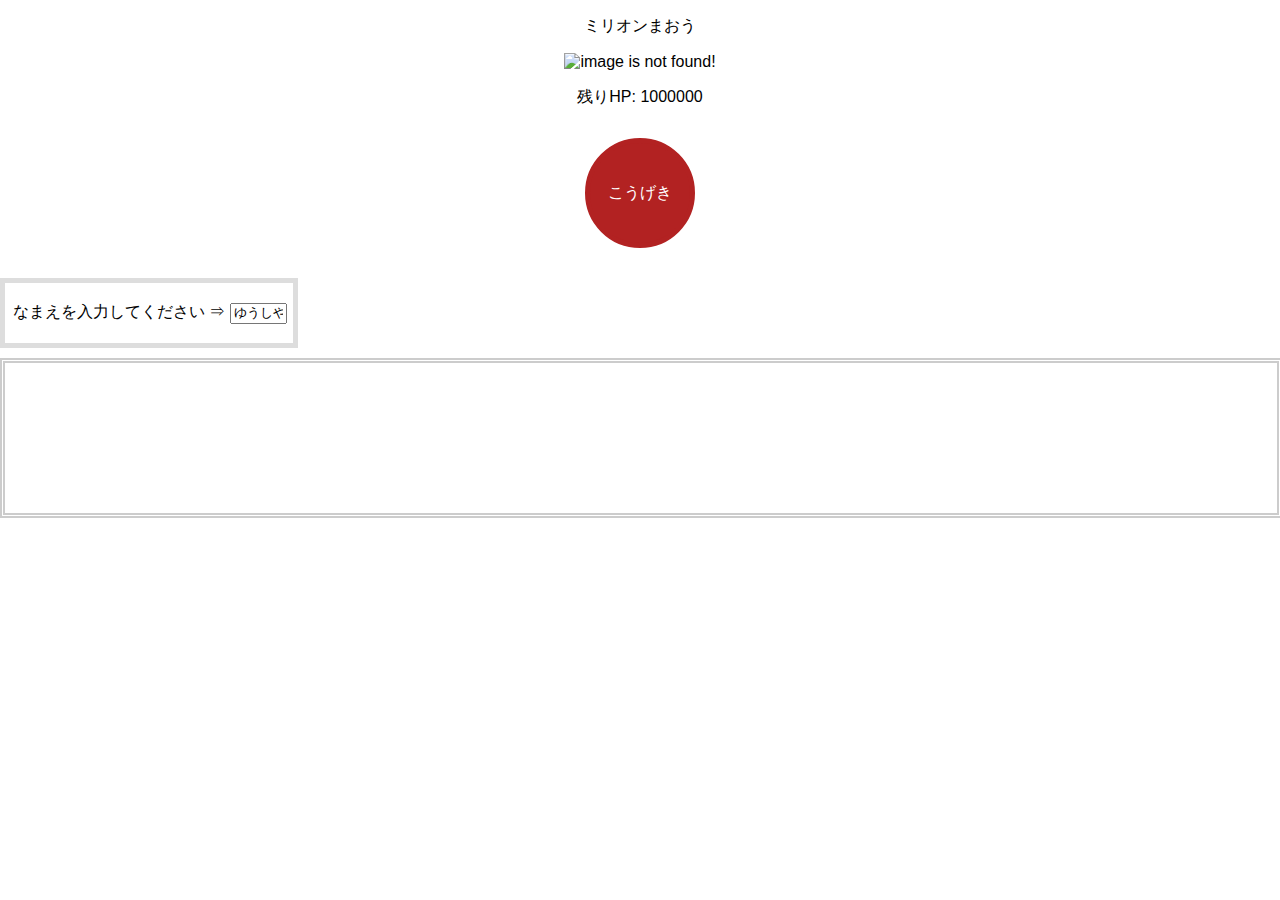
==== index.html @ bbbc60eb "first" ====
<!doctype html>
<html lang="ja">
<head>
	<meta charset="UTF-8">
	<title>ミリオンまおう</title>
	<script src="http://cdn.mlkcca.com/v0.2.8/milkcocoa.js"></script>
	<script src="main.js"></script>
	<link rel="stylesheet" type="text/css" href="million.css" media="all">
</head>
<body>
	<div id="container">
		<p><font id="title">ミリオンまおう</font></p>
		<p><img id="mao" border="0" src="/mao.png" width="400" height="400" alt="image is not found!"></p>
		<p><font>残りHP: </font><font id="count">1000000</font></p>
		<p class="button" onClick="clickEvent()">こうげき</p>
	</div>
	<div id="profile">
		<p>なまえを入力してください ⇒ <input type="text" id="name" size="4" value="ゆうしや"></p>
	</div>
	<div id="console">
		<ul id="board"></ul>
	</div>
</body>
</html>
---- million.css ----
body {
	background-color: white;
	color: black;
	margin: 0 auto;
	padding:0;
	font-family: Verdana, sans-serif;
}

div#container {
	text-align: center;
}

.button {
	background: #b22222;
	border-style: solid;
	border-width: thick;
	border-color: #b22222;
	width: 100px;
	height: 100px;
	line-height: 100px;
	margin: 30px auto;
	color: #ffffff;
	border-radius: 50%;
	cursor: pointer;
	-webkit-translation: all 0.2s;
	-moz-translation: all 0.2s;
	-ms-translation: all 0.2s;
	-o-translation: all 0.2s;
	translation: all 0.2s;
}

.button:active {
	background: white;
	color: #b22222;
}

div#profile {
	margin-left: 0px;
	margin-bottom: 10px;
	padding-left: 8px;
	padding-top: 3px;
	padding-bottom: 3px;
	width: 280px;
	border-style: solid;
	border-width: thick;
	border-color: #dddddd;
}

div#console {
	text-align: left;
	width: 99%;
	height: 150px;
	overflow-y: scroll;
	border-style: double;
	border-width: thick;
	border-color: #cccccc;
	padding-left: 5px;
}
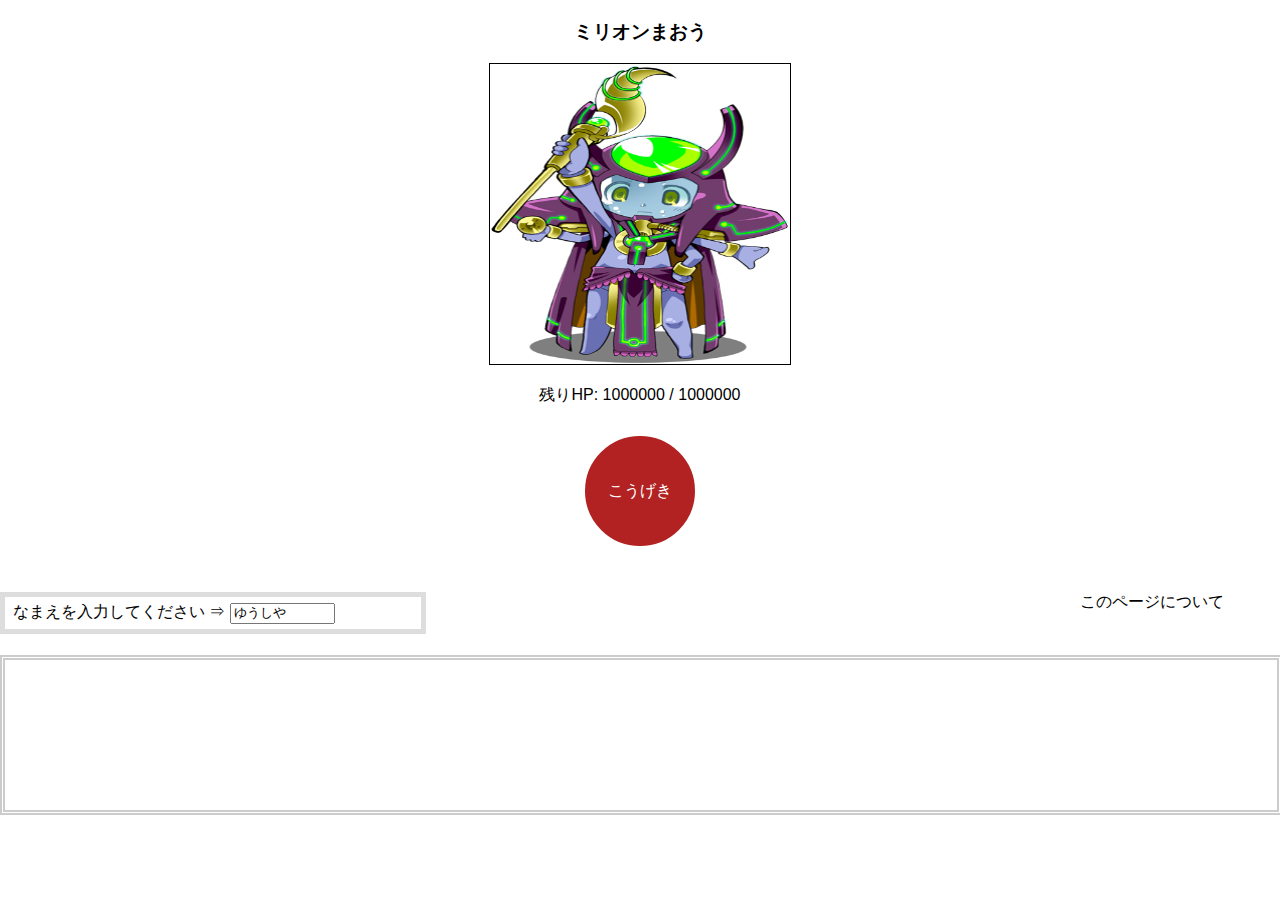
==== commit c302cb31: "second" ====
--- a/index.html
+++ b/index.html
@@ -9,13 +9,14 @@
 </head>
 <body>
 	<div id="container">
-		<p><font id="title">ミリオンまおう</font></p>
-		<p><img id="mao" border="0" src="/mao.png" width="400" height="400" alt="image is not found!"></p>
-		<p><font>残りHP: </font><font id="count">1000000</font></p>
+		<p id="title"><h3>ミリオンまおう</h3></p>
+		<p><img id="mao" border="1" src="mao.png" width="400" height="300" alt="image is not found!"></p>
+		<p><font>残りHP: </font><font id="count">1000000</font><font> / 1000000</font></p>
 		<p class="button" onClick="clickEvent()">こうげき</p>
 	</div>
-	<div id="profile">
-		<p>なまえを入力してください ⇒ <input type="text" id="name" size="4" value="ゆうしや"></p>
+	<div id="console_hd">
+		<p id="profile">なまえを入力してください ⇒ <input type="text" id="name" size="10" maxlength="6" value="ゆうしや"></p>
+		<p id="about">このページについて</p>
 	</div>
 	<div id="console">
 		<ul id="board"></ul>
--- a/million.css
+++ b/million.css
@@ -8,6 +8,11 @@
 
 div#container {
 	text-align: center;
+}
+
+img {
+	max-width: 300px;
+	max-height: 400px;
 }
 
 .button {
@@ -34,16 +39,27 @@
 	color: #b22222;
 }
 
-div#profile {
+div#console_hd {
 	margin-left: 0px;
-	margin-bottom: 10px;
+	margin-bottom: 5px;
+}
+
+p#profile {
+	display: inline-block;
 	padding-left: 8px;
-	padding-top: 3px;
-	padding-bottom: 3px;
-	width: 280px;
+	padding-right: 8px;
+	padding-top: 5px;
+	padding-bottom: 5px;
+	width: 400px;
 	border-style: solid;
 	border-width: thick;
 	border-color: #dddddd;
+}
+
+p#about {
+	display: inline-block;
+	width: 200px;
+	float: right;;
 }
 
 div#console {
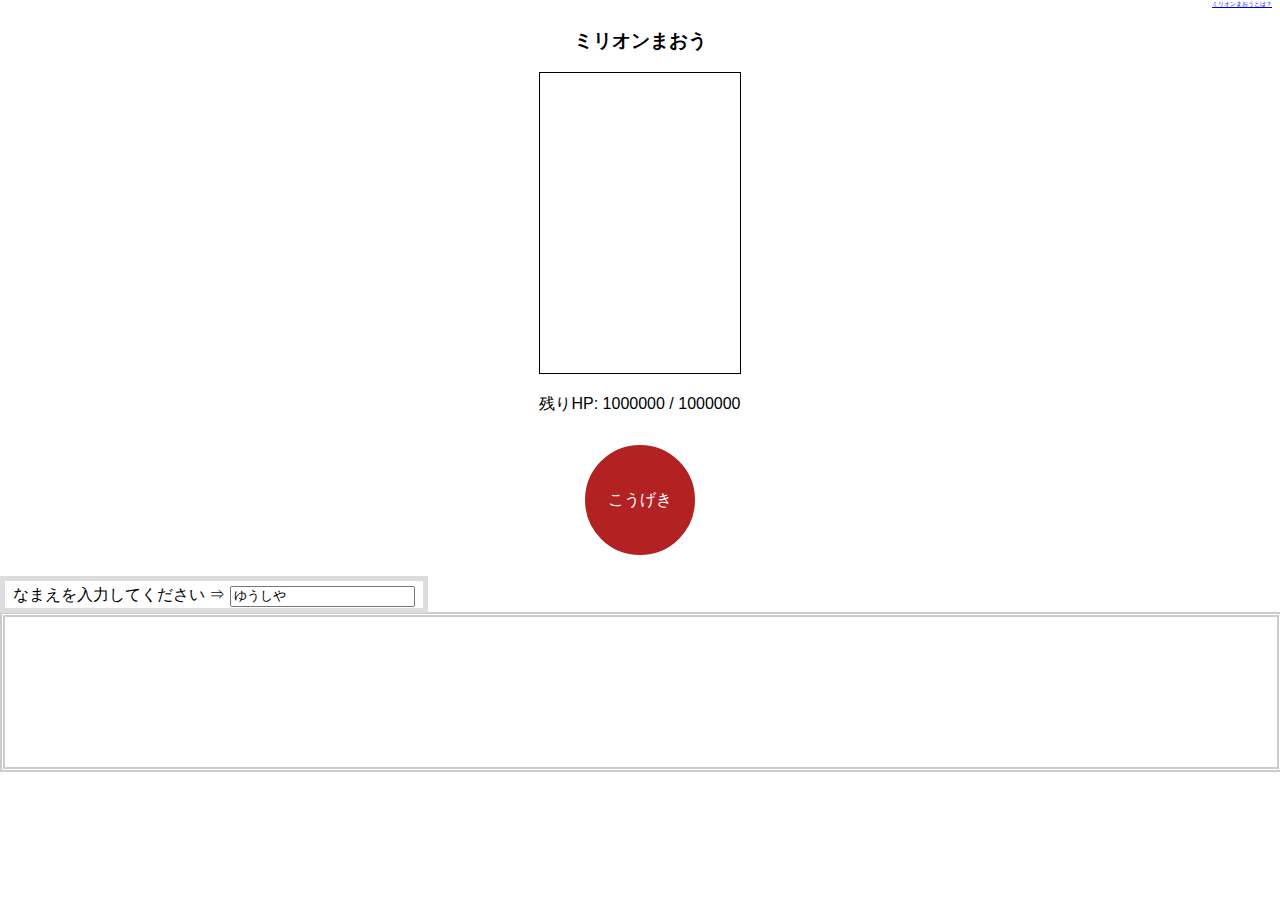
==== commit 47334058: "toriaezu" ====
--- a/index.html
+++ b/index.html
@@ -8,15 +8,17 @@
 	<link rel="stylesheet" type="text/css" href="million.css" media="all">
 </head>
 <body>
-	<div id="container">
-		<p id="title"><h3>ミリオンまおう</h3></p>
-		<p><img id="mao" border="1" src="mao.png" width="400" height="300" alt="image is not found!"></p>
+	<div id="header">
+		<span id="about"><a href="about.html">ミリオンまおうとは？</a></span>
+	</div>
+	<div id="main">
+		<h3 id="title">ミリオンまおう</h3>
+		<p><img id="mao" border="1" src="end.png" width="200" height="300" alt="image is not found!"></p>
 		<p><font>残りHP: </font><font id="count">1000000</font><font> / 1000000</font></p>
 		<p class="button" onClick="clickEvent()">こうげき</p>
 	</div>
 	<div id="console_hd">
-		<p id="profile">なまえを入力してください ⇒ <input type="text" id="name" size="10" maxlength="6" value="ゆうしや"></p>
-		<p id="about">このページについて</p>
+		<p id="profile">なまえを入力してください ⇒ <input type="text" id="name" maxlength="6" value="ゆうしや"></p>
 	</div>
 	<div id="console">
 		<ul id="board"></ul>
--- a/million.css
+++ b/million.css
@@ -6,7 +6,13 @@
 	font-family: Verdana, sans-serif;
 }
 
-div#container {
+div#header {
+	text-align: right;
+	font-size: 6px;
+	padding-right: 8px;
+}
+
+div#main {
 	text-align: center;
 }
 
@@ -41,28 +47,25 @@
 
 div#console_hd {
 	margin-left: 0px;
-	margin-bottom: 5px;
 }
 
 p#profile {
-	display: inline-block;
+	display: inline;
+	border-style: solid;
+	border-width: thick;
+	border-color: #dddddd;
 	padding-left: 8px;
 	padding-right: 8px;
 	padding-top: 5px;
 	padding-bottom: 5px;
-	width: 400px;
-	border-style: solid;
-	border-width: thick;
-	border-color: #dddddd;
 }
 
-p#about {
-	display: inline-block;
-	width: 200px;
-	float: right;;
+input#name {
+	width: auto;
 }
 
 div#console {
+	margin-top: 5px;
 	text-align: left;
 	width: 99%;
 	height: 150px;
@@ -72,3 +75,7 @@
 	border-color: #cccccc;
 	padding-left: 5px;
 }
+
+div#about {
+	padding-left: 10px;
+}
